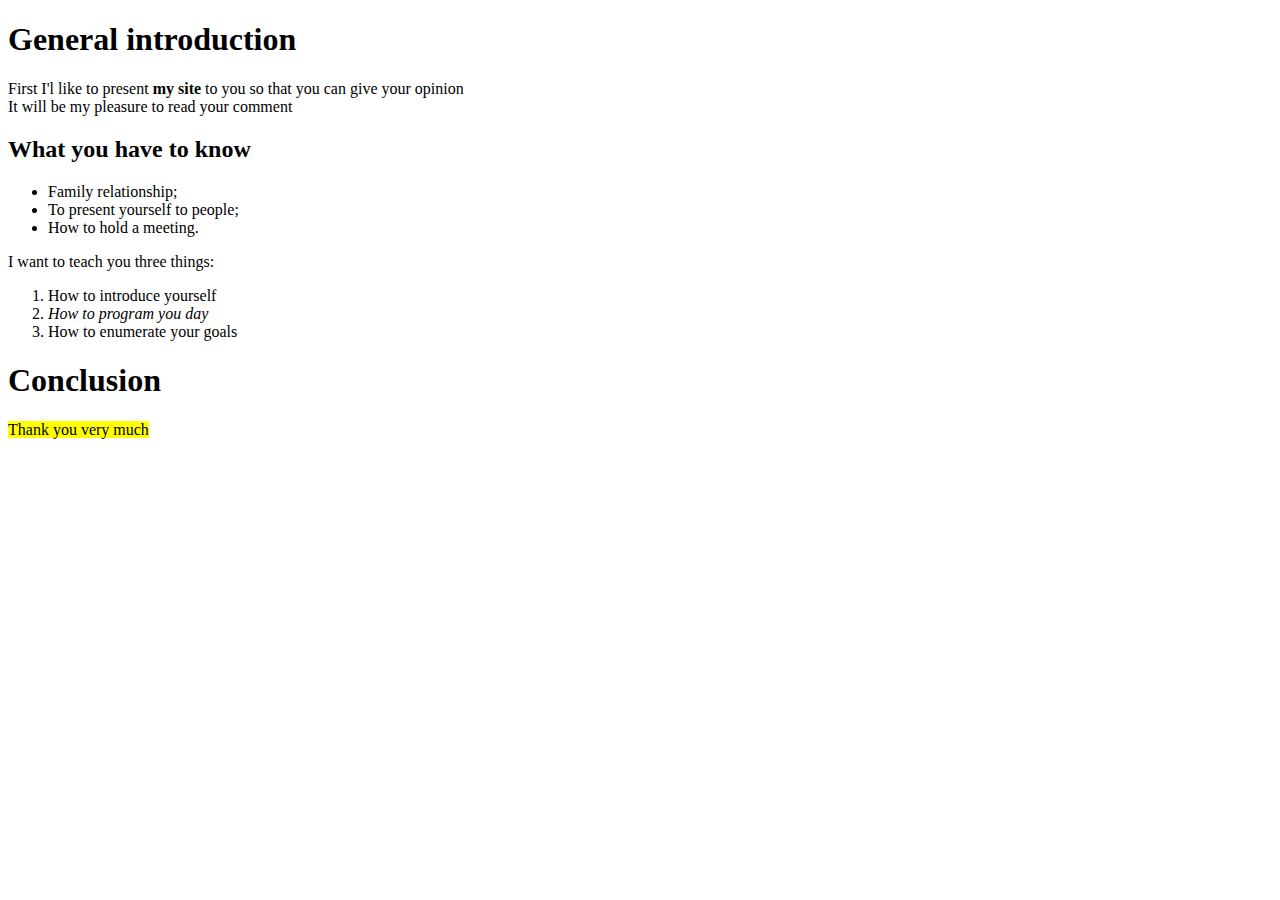
==== webmaster/welcome/end.html @ b00c8963 "modification d'un fichier" ====
<!DOCTYPE html>
<html>
	<head>
		<meta charset="utf-8" />	
		<title>Welcome to my site!</title>
	</head>

	<body>
		<h1> General introduction</h1>
		<p>First I'l like to present <strong>my site</strong> to you so that you can give your opinion <br/>It will be my pleasure to read your comment </p>
		<h2>What you have to know</h2>
			<ul>
				<li>Family relationship;</li>
				<li>To present yourself to people;</li>
				<li>How to hold a meeting.</li>
			</ul>

		<p>I want to teach you three things:<br/> 
			<ol>
				<li>How to introduce yourself</li> 
				<li><em>How to program you day</em></li>
				<li>How to enumerate your goals</li>
 			</ol>
		<h1>Conclusion</h1>
		<p><mark>Thank you very much</mark></p>
			<!-- this is a comment. about my site web-->

	</body>
</html>
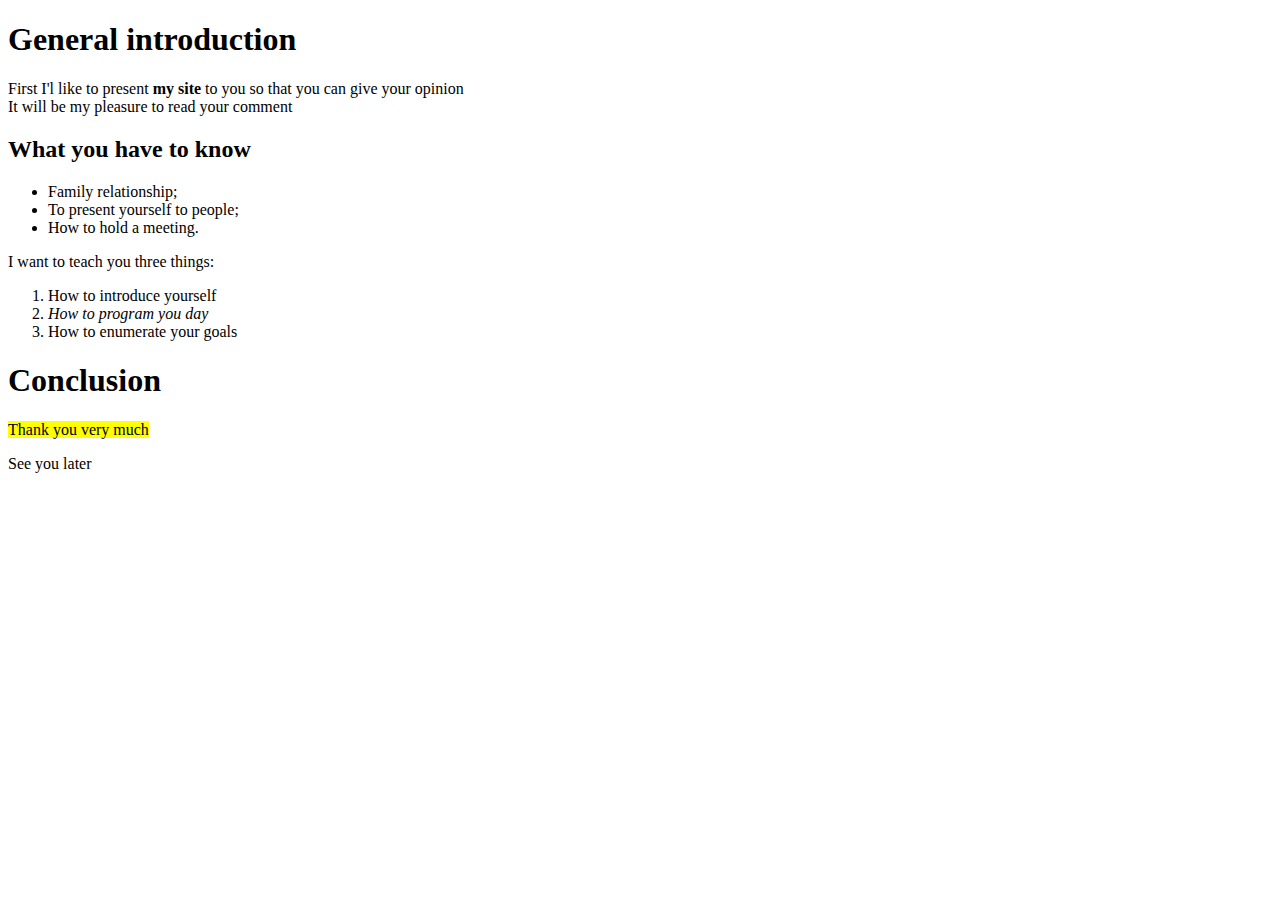
==== commit e62f5424: "un p ajouté" ====
--- a/webmaster/welcome/end.html
+++ b/webmaster/welcome/end.html
@@ -24,6 +24,7 @@
 		<h1>Conclusion</h1>
 		<p><mark>Thank you very much</mark></p>
 			<!-- this is a comment. about my site web-->
+			 <p>See you later</p>
 
 	</body>
 </html>